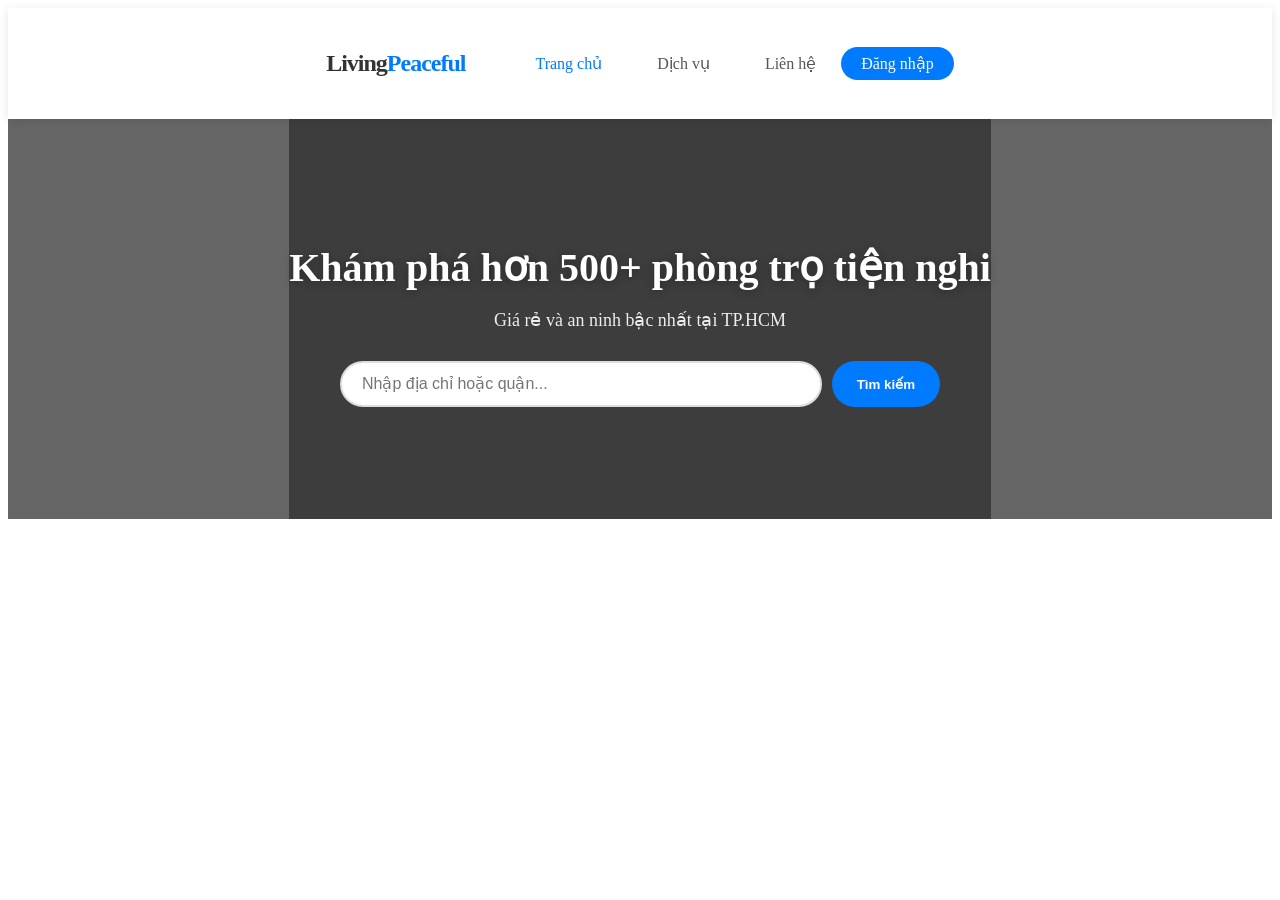
==== index.html @ 0c40ad40 "ver 1" ====
<!DOCTYPE html>
<html lang="vi">
<head>
    <meta charset="UTF-8">
    <meta name="viewport" content="width=device-width, initial-scale=1.0">
    <title>LivingPeaceful - Thuê phòng giá tốt</title>
    <link rel="stylesheet" href="style.css">
</head>
<body>
    <header class="main-header">
        <div class="navbar">
            <div class="logo">Living<span>Peaceful</span></div>
            <ul class="nav-links">
                <li><a href="index.html" class="active">Trang chủ</a></li>
                <li><a href="#">Dịch vụ</a></li>
                <li><a href="#">Liên hệ</a></li>
                <div id="auth-section">
                <a href="login.html" class="btn-login">Đăng nhập</a>
            </div>
            </ul>
        </div>
    </header>

    <section class="hero">
        <div class="hero-overlay">
            <div class="hero-content">
                <h1>Khám phá hơn 500+ phòng trọ tiện nghi</h1>
                <p>Giá rẻ và an ninh bậc nhất tại TP.HCM</p>
                <div class="filter-section">
                    <input type="text" id="search-address" placeholder="Nhập địa chỉ hoặc quận...">
                    <button id="btn-search" onclick="searchDistrict()">Tìm kiếm</button>
                </div>
            </div>
        </div>
    </section>

    <main class="container">
        <div id="section-premium" style="display: none;">
            <div class="section-title">
                <h3>Phòng Trọ Cao Cấp (VIP)</h3>
                <span class="line"></span>
            </div>
            <div class="slider-wrapper">
                <button class="slide-btn prev" onclick="slide('premium-track', -1)">&#10094;</button>
                <div class="slider-track" id="premium-track"></div>
                <button class="slide-btn next" onclick="slide('premium-track', 1)">&#10095;</button>
            </div>
        </div>

        <div id="dynamic-districts"></div>
    </main>

    <script src="main.js"></script>
</body>
</html>
---- style.css ----
/* Navbar */
.main-header {
    background: #fff;
    position: sticky;
    top: 0;
    z-index: 1000;
    box-shadow: 0 4px 12px rgba(0,0,0,0.05);
}

.navbar {
    display: flex;
    justify-content: space-between;
    align-items: center;
    padding: 15px 8%;
    max-width: 1400px;
    margin: 0 auto;
}

.logo { font-size: 26px; font-weight: 800; color: #333; letter-spacing: -1px; }
.logo span { color: #007bff; }

.nav-links { display: flex; list-style: none; align-items: center; }
.nav-links li { margin-left: 30px; }
.nav-links a { 
    text-decoration: none; 
    color: #555; 
    font-weight: 500;
    transition: 0.3s;
}
.nav-links a:hover, .nav-links a.active { color: #007bff; }

.btn-login {
    background: #007bff;
    color: #fff !important;
    padding: 8px 20px;
    border-radius: 50px;
}

/* Hero Section */
.hero {
    height: 70vh;
    background: url('https://images.unsplash.com/photo-1560448204-e02f11c3d0e2?auto=format&fit=crop&w=1920&q=80') center/cover no-repeat;
    position: relative;
}

.hero-overlay {
    background: rgba(0, 0, 0, 0.4);
    height: 100%;
    display: flex;
    align-items: center;
    justify-content: center;
    text-align: center;
}

.hero-content h1 {
    font-size: 48px;
    color: #fff;
    margin-bottom: 15px;
    text-shadow: 0 2px 10px rgba(0,0,0,0.3);
}

.hero-content p { color: #eee; font-size: 18px; margin-bottom: 30px; }

/* Search Bar trong Hero */
.filter-section {
    max-width: 600px;
    margin: 20px auto;
    display: flex;
    gap: 10px;
}

#search-address {
    flex: 1;
    padding: 12px 20px;
    border: 2px solid #ddd;
    border-radius: 30px;
    outline: none;
    font-size: 16px;
    transition: 0.3s;
}

#search-address:focus {
    border-color: #007bff;
    box-shadow: 0 0 8px rgba(0,123,255,0.2);
}

#btn-search {
    padding: 10px 25px;
    background-color: #007bff;
    color: white;
    border: none;
    border-radius: 30px;
    cursor: pointer;
    font-weight: bold;
}

#btn-search:hover {
    background-color: #0056b3;
}

/* Container Grid */
.container {
    max-width: 1200px;
    margin: 40px auto;
    padding: 0 20px;
}

#room-container {
    display: grid;
    grid-template-columns: repeat(auto-fill, minmax(320px, 1fr));
    gap: 25px;
}

/* Card Style */
.room-card {
    background: white;
    border-radius: 12px;
    overflow: hidden;
    box-shadow: 0 5px 15px rgba(0,0,0,0.08);
    transition: 0.3s ease;
}

.room-card:hover { transform: translateY(-8px); }

.img-wrapper { position: relative; }

.poster {
    width: 100%;
    height: 200px;
    object-fit: cover;
}

/* Badge Trạng thái */
.status-badge {
    position: absolute;
    top: 10px;
    right: 10px;
    padding: 5px 12px;
    border-radius: 20px;
    font-size: 12px;
    font-weight: bold;
    color: white;
}
.status-green { background: #28a745; }
.status-red { background: #dc3545; }

/* Nội dung thông tin */
.room-content { padding: 20px; }

.room-name {
    font-size: 18px;
    color: #222;
    margin-bottom: 8px;
    height: 44px;
    overflow: hidden;
}

.room-price {
    font-size: 20px;
    color: #e63946;
    font-weight: bold;
    margin-bottom: 15px;
}

.room-detail p {
    font-size: 14px;
    color: #555;
    margin-bottom: 6px;
}

.btn-view {
    width: 100%;
    padding: 12px;
    margin-top: 15px;
    border: none;
    background: #007bff;
    color: white;
    border-radius: 6px;
    cursor: pointer;
    font-weight: 600;
    transition: 0.2s;
}

.btn-detail:hover { background: #0056b3; }

/* Hiệu ứng Loading Spinner */
#loading {
    display: none; /* Mặc định ẩn đi */
    text-align: center;
    padding: 50px;
    width: 100%;
}

.spinner {
    width: 50px;
    height: 50px;
    border: 5px solid #f3f3f3;
    border-top: 5px solid #007bff;
    border-radius: 50%;
    margin: 0 auto 15px;
    animation: spin 1s linear infinite;
}

@keyframes spin {
    0% { transform: rotate(0deg); }
    100% { transform: rotate(360deg); }
}

/* Tinh chỉnh Hero Section cho xịn hơn */
.hero {
    background: linear-gradient(rgba(0,0,0,0.5), rgba(0,0,0,0.5)), 
                url('https://images.unsplash.com/photo-1512917774080-9991f1c4c750?auto=format&fit=crop&w=1200&q=80');
    background-size: cover;
    background-position: center;
    height: 450px;
    display: flex;
    align-items: center;
    justify-content: center;
    color: white;
    text-align: center;
}

/* --- 1. Navbar & Hero --- */
.main-header {
    background: #ffffff;
    padding: 15px 8%;
    display: flex;
    justify-content: space-between;
    align-items: center;
    box-shadow: 0 2px 10px rgba(0,0,0,0.1);
    position: sticky; top: 0; z-index: 1000;
}
.logo { font-size: 24px; font-weight: bold; color: #333; }
.logo span { color: #007bff; }
.nav-links { display: flex; list-style: none; gap: 25px; }
.nav-links a { text-decoration: none; color: #555; font-weight: 500; transition: 0.3s; }
.nav-links a:hover { color: #007bff; }

.hero {
    background: linear-gradient(rgba(0,0,0,0.6), rgba(0,0,0,0.6)), 
                url('https://images.unsplash.com/photo-1512917774080-9991f1c4c750?auto=format&fit=crop&w=1200&q=80');
    height: 400px;
    display: flex; flex-direction: column;
    justify-content: center; align-items: center;
    color: white; text-align: center;
}
.hero h1 { font-size: 40px; margin-bottom: 10px; }

/* --- 2. Button "Xem chi tiết" xịn hơn --- */
.btn-detail {
    width: 100%;
    padding: 12px;
    background: #007bff; /* Màu xanh chủ đạo */
    color: white;
    border: none;
    border-radius: 8px;
    font-weight: bold;
    cursor: pointer;
    transition: 0.3s;
    margin-top: 15px;
}
.btn-detail:hover {
    background: #0056b3;
    transform: scale(1.02);
}

/* --- 3. Khung Card trang Detail --- */
.detail-container {
    max-width: 900px;
    margin: 50px auto;
    background: white;
    padding: 0;
    border-radius: 20px;
    box-shadow: 0 10px 30px rgba(0,0,0,0.1);
    display: flex; overflow: hidden;
}
.detail-img { width: 50%; object-fit: cover; height: 500px; }
.detail-content { width: 50%; padding: 40px; }
.detail-content h1 { margin-bottom: 20px; color: #333; }
.price-tag { font-size: 28px; color: #e63946; font-weight: bold; margin-bottom: 20px; }

/* Dán toàn bộ CSS bạn đã gửi vào đây, sau đó thêm các đoạn bên dưới */

/* --- BỔ SUNG CHO SLIDER (NHÀ TỐT STYLE) --- */
.section-title {
    display: flex;
    align-items: center;
    gap: 15px;
    margin: 40px 0 20px;
}
.section-title h3 { font-size: 22px; color: #333; white-space: nowrap; }
.section-title .line { height: 2px; background: #eee; flex: 1; }

.slider-wrapper { position: relative; width: 100%; display: flex; align-items: center; }

.slider-track {
    display: flex;
    gap: 20px; /* Khoảng cách giữa các card */
    overflow-x: auto;
    scroll-behavior: smooth;
    padding: 10px 5px 25px 5px;
    scrollbar-width: none;
}
.slider-track::-webkit-scrollbar { display: none; }

/* Ép mỗi card chiếm đúng 1/3 chiều rộng để hiện 3 cái */
.slider-track .room-card {
    min-width: calc(33.33% - 14px); 
    flex-shrink: 0;
}

/* Nút trượt */
.slide-btn {
    position: absolute;
    top: 45%;
    transform: translateY(-50%);
    width: 40px;
    height: 40px;
    border-radius: 50%;
    background: white;
    border: none;
    box-shadow: 0 4px 10px rgba(0,0,0,0.15);
    cursor: pointer;
    z-index: 10;
    font-size: 18px;
    transition: 0.3s;
}
.slide-btn:hover { background: #007bff; color: white; }
.slide-btn.prev { left: -20px; }
.slide-btn.next { right: -20px; }

/* Responsive cho điện thoại: hiện 1.2 card để người ta biết là có thể vuốt */
@media (max-width: 768px) {
    .slider-track .room-card {
        min-width: 85%;
    }
    .slide-btn { display: none; } /* Mobile thì vuốt tay, ẩn nút */
}
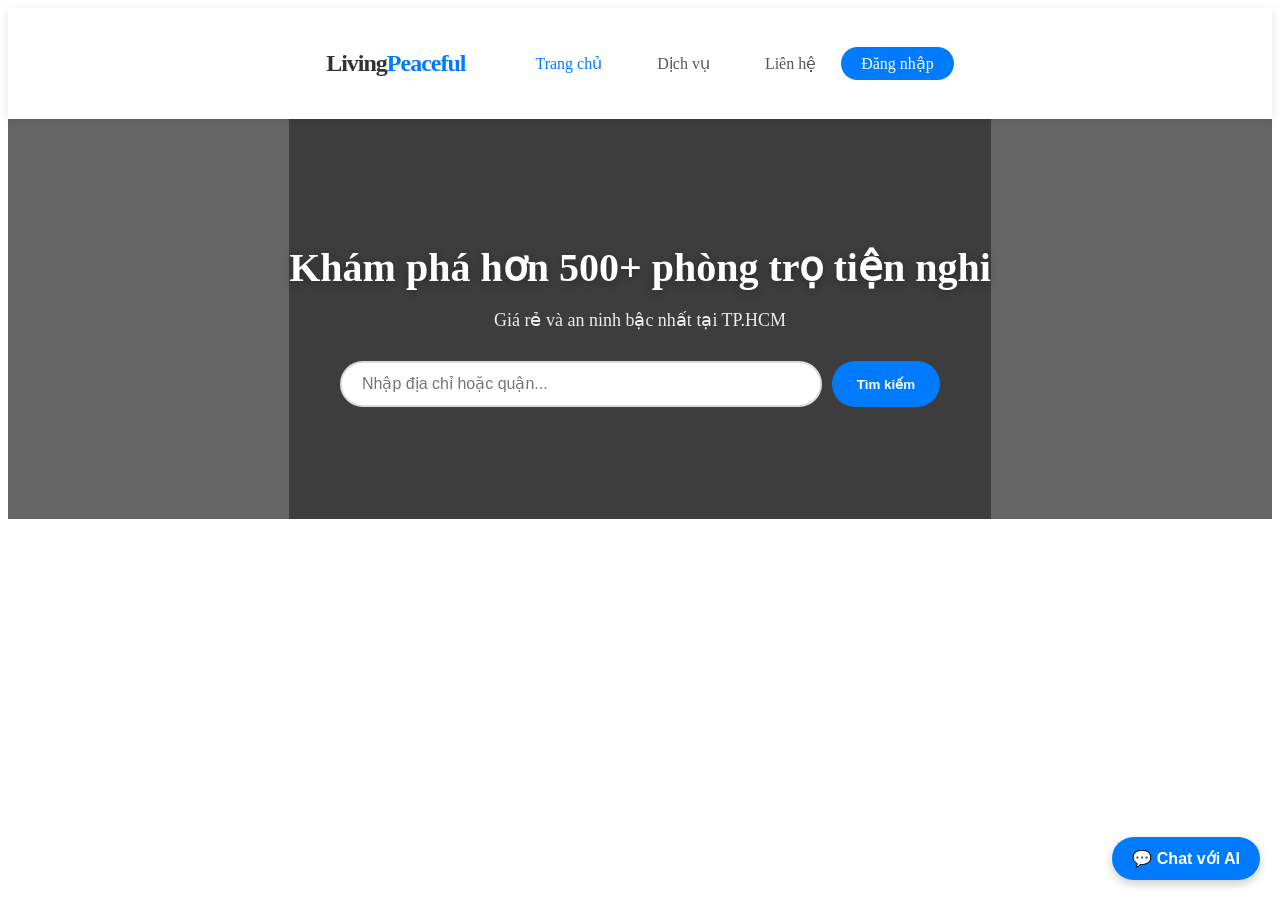
==== commit 4e2bcc58: "ver 2" ====
--- a/index.html
+++ b/index.html
@@ -51,5 +51,118 @@
     </main>
 
     <script src="main.js"></script>
+
+    <button class="chat-toggle-btn" id="chatToggleBtn" onclick="toggleChat()">
+  💬 Chat với AI
+</button>
+
+<div class="chat-widget" id="chatWidget">
+  <div class="chat-widget-header">
+    <div class="header-info">
+      <img src="https://cdn-icons-png.flaticon.com/512/4712/4712035.png" alt="AI">
+      <div>
+        <h4>LivingPeaceful AI</h4>
+        <span class="status-text">Đang trực tuyến</span>
+      </div>
+    </div>
+    <button class="close-btn" onclick="toggleChat()">✖</button>
+  </div>
+
+  <div class="api-key-setup" id="apiKeySetup">
+    <input type="password" id="apiKeyInput" placeholder="Nhập Gemini API Key để test...">
+    <button onclick="saveApiKey()">Lưu</button>
+  </div>
+
+  <div class="chat-widget-body" id="chatWidgetBody">
+    <div class="msg ai">
+      <div class="bubble">Chào bạn! Mình là AI của LivingPeaceful. Bạn muốn tìm phòng khu vực nào hay mức giá bao nhiêu?</div>
+    </div>
+  </div>
+
+  <div class="chat-widget-footer">
+    <input type="text" id="chatInput" placeholder="Nhập yêu cầu của bạn..." onkeypress="handleEnter(event)">
+    <button id="sendBtn" onclick="sendChat()">Gửi</button>
+  </div>
+</div>
+
+<style>
+  /* Style cho Widget Chat */
+  .chat-toggle-btn {
+    position: fixed;
+    bottom: 20px;
+    right: 20px;
+    background: #007bff;
+    color: white;
+    border: none;
+    padding: 12px 20px;
+    border-radius: 30px;
+    font-size: 16px;
+    font-weight: bold;
+    cursor: pointer;
+    box-shadow: 0 4px 10px rgba(0,0,0,0.2);
+    z-index: 1000;
+    transition: 0.3s;
+  }
+  .chat-toggle-btn:hover { background: #0056b3; transform: scale(1.05); }
+
+  .chat-widget {
+    position: fixed;
+    bottom: 80px;
+    right: 20px;
+    width: 350px;
+    height: 500px;
+    background: white;
+    border-radius: 12px;
+    box-shadow: 0 5px 25px rgba(0,0,0,0.2);
+    display: none; /* Ẩn mặc định */
+    flex-direction: column;
+    z-index: 1000;
+    overflow: hidden;
+    font-family: 'Inter', sans-serif;
+  }
+
+  .chat-widget-header {
+    background: #007bff;
+    color: white;
+    padding: 15px;
+    display: flex;
+    justify-content: space-between;
+    align-items: center;
+  }
+  .header-info { display: flex; align-items: center; gap: 10px; }
+  .header-info img { width: 35px; background: white; border-radius: 50%; padding: 2px; }
+  .header-info h4 { margin: 0; font-size: 15px; }
+  .status-text { font-size: 11px; opacity: 0.8; }
+  .close-btn { background: none; border: none; color: white; font-size: 18px; cursor: pointer; }
+
+  .api-key-setup { padding: 10px; background: #fff3cd; display: flex; gap: 5px; border-bottom: 1px solid #ddd; }
+  .api-key-setup input { flex: 1; padding: 5px; }
+
+  .chat-widget-body {
+    flex: 1;
+    padding: 15px;
+    overflow-y: auto;
+    display: flex;
+    flex-direction: column;
+    gap: 10px;
+    background: #f9f9f9;
+  }
+
+  .msg { display: flex; flex-direction: column; max-width: 85%; }
+  .msg.user { align-self: flex-end; }
+  .msg.ai { align-self: flex-start; }
+  .bubble { padding: 10px 14px; border-radius: 15px; font-size: 14px; line-height: 1.4; word-wrap: break-word; }
+  .msg.user .bubble { background: #007bff; color: white; border-bottom-right-radius: 2px; }
+  .msg.ai .bubble { background: #e9ecef; color: #333; border-bottom-left-radius: 2px; }
+
+  .chat-widget-footer {
+    display: flex;
+    padding: 10px;
+    background: white;
+    border-top: 1px solid #eee;
+  }
+  #chatInput { flex: 1; padding: 10px; border: 1px solid #ddd; border-radius: 20px; outline: none; }
+  #sendBtn { background: transparent; color: #007bff; border: none; font-weight: bold; padding: 0 15px; cursor: pointer; }
+</style>
 </body>
 </html>
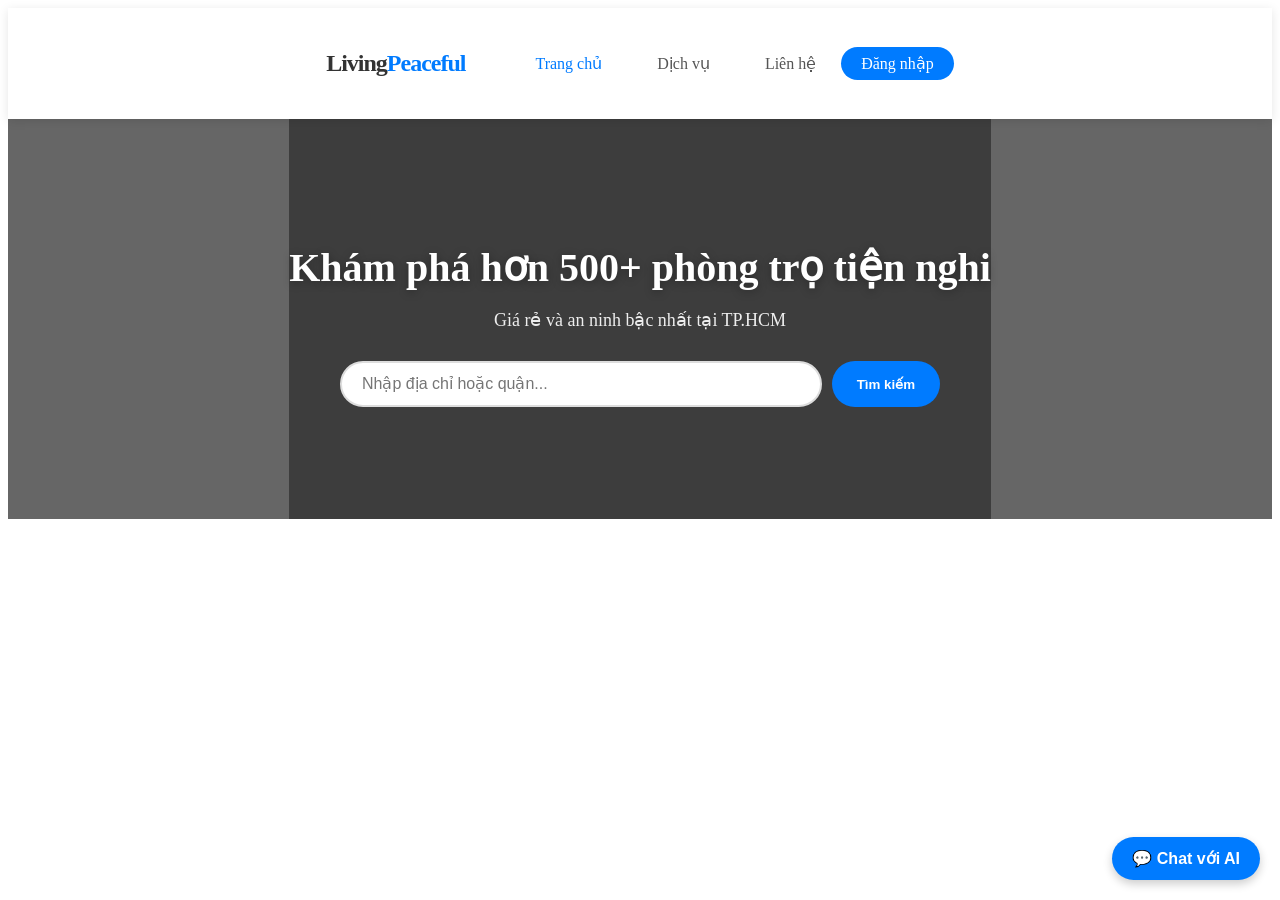
==== commit fc3a3f21: "ez" ====
--- a/index.html
+++ b/index.html
@@ -164,5 +164,49 @@
   #chatInput { flex: 1; padding: 10px; border: 1px solid #ddd; border-radius: 20px; outline: none; }
   #sendBtn { background: transparent; color: #007bff; border: none; font-weight: bold; padding: 0 15px; cursor: pointer; }
 </style>
+
+<style>
+  /* --- CẤU HÌNH RESPONSIVE CHO TRANG CHỦ & CHI TIẾT --- */
+@media screen and (max-width: 480px) {
+    /* Ép các font chữ tiêu đề nhỏ lại một chút để không bị nhảy hàng xuống dòng lỗi */
+    h1 { font-size: 22px !important; }
+    h2 { font-size: 18px !important; }
+    h3 { font-size: 16px !important; }
+    
+    /* Grid danh sách phòng: Chuyển hẳn về 1 cột dọc thẳng đứng */
+    .room-grid, #dynamic-districts, .slider-track {
+        display: grid !important;
+        grid-template-columns: 1fr !important; 
+        gap: 15px !important;
+        overflow-x: hidden !important;
+    }
+
+    /* Định hình lại thẻ Card phòng trên mobile */
+    .room-card {
+        width: 100% !important;
+        margin: 0 auto !important;
+        box-shadow: 0 4px 10px rgba(0,0,0,0.05) !important;
+    }
+
+    /* Ẩn các nút slide chuyển hướng (bấm mũi tên) trên đt vì đt sẽ vuốt cuộn dọc */
+    .slide-btn {
+        display: none !important;
+    }
+    
+    .slider-wrapper {
+        padding: 0 !important;
+    }
+
+    /* Giao diện trang chi tiết (Detail) */
+    .detail-container {
+        flex-direction: column !important;
+        padding: 10px !important;
+    }
+    
+    .detail-img, .detail-info {
+        width: 100% !important;
+    }
+}
+</style>
 </body>
 </html>
